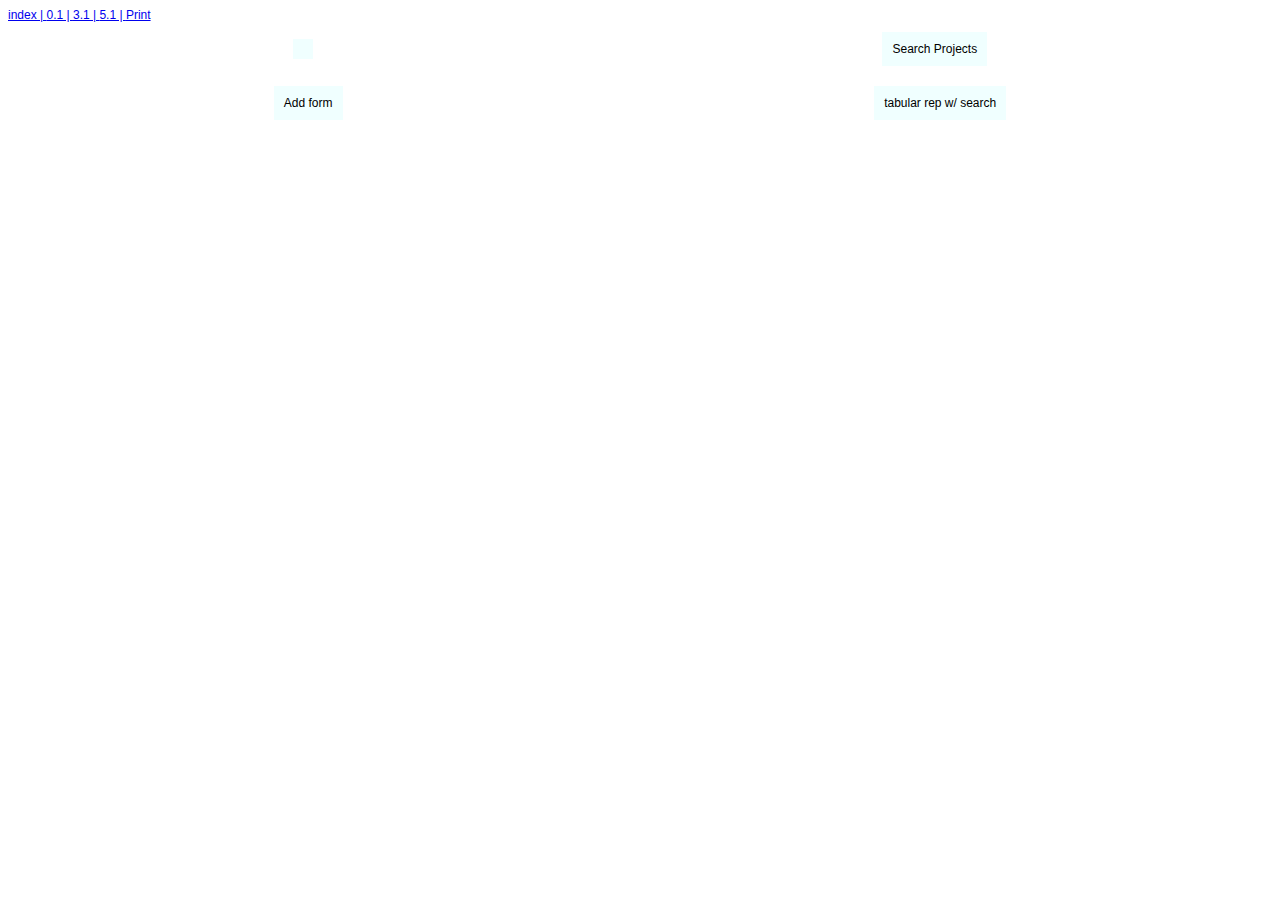
==== lcp1-0.html @ 118b73b3 "Add files via upload" ====
<!DOCTYPE html>
<html lang="en">

<head>
    <meta charset="UTF-8">
    <meta http-equiv="X-UA-Compatible" content="IE=edge">
    <meta name="viewport" content="width=device-width, initial-scale=1.0">
    <title>LCP1-0 Find or add </title>

    <link rel="stylesheet" href="style.css">

</head>

<body>

    <a href="./index.html">index  |  </a>
    <a href="./lcp1-0.html">0.1  |  </a>
    <a href="./lcp1-3.1.html">3.1  |   </a>
    <a href="./lcp1-5.1.html">5.1  |  </a>
    <a href="./lcp1-Print.html">Print </a>


    <div class="container">
        <div class="item">
            <script type="text/javascript" src="https://c0hbr589.caspio.com/dp/623e900059c52e9c25b742849b63/emb"></script>        </div>
        <div class="item">
           Search Projects
            <script type="text/javascript" src="https://c0hbr589.caspio.com/dp/623e900018060296f2f7454a924b/emb"></script>
        </div>
    </div>

    <div class="container">
        <div class="item">
            Add form
            <script type="text/javascript" src="https://c0hbr589.caspio.com/dp/623e9000ec17917f9ae049c78a7b/emb"></script>
        </div>
        <div class="item">
            tabular rep w/ search
            <script type="text/javascript" src="https://c0hbr589.caspio.com/dp/623e90003cb3292e45924613b295/emb"></script>
        </div>
    </div>

</body>

</html>
---- style.css ----
/* h1,
h2,
p {
  margin: 10px 20px 20px 20px;
}

.dpTable {
  margin: 5px 10px 40px 10px;
  border-style: solid;
  border-width: 0px;
}

.captbl {
  font-style: italic;
  margin-left: 10px;
} */


body {
  font-family: Arial, Helvetica, sans-serif;
  font-size: 12px;
}


/* 0.1 flex */
.container {
  display: flex;
  flex-flow: row nowrap;
  justify-content: space-around;
  align-items: center;

}
.item {
  margin: 10px;
  padding: 10px;
background-color: azure;
}



body {
    /* background: rgb(204,204,204);  */
  }

  page {
    background: white;
    display: block;
    margin: 0 auto;
    margin-bottom: 0.5cm;
    box-shadow: 0 0 0.5cm rgba(0,0,0,0.5);
  }
  page[size="A4"] {  
    width: 21cm;
    /* height: 29.7cm;  */
  }
  page[size="A4"][layout="landscape"] {
    width: 29.7cm;
    height: 21cm;  
  }
  /* page[size="A3"] {
    width: 29.7cm;
    height: 42cm;
  }
  page[size="A3"][layout="landscape"] {
    width: 42cm;
    height: 29.7cm;  
  }
  page[size="A5"] {
    width: 14.8cm;
    height: 21cm;
  }
  page[size="A5"][layout="landscape"] {
    width: 21cm;
    height: 14.8cm;   
  }*/
  

  @media print {
    body, page {
      margin: 0;
      box-shadow: 0;
    } */
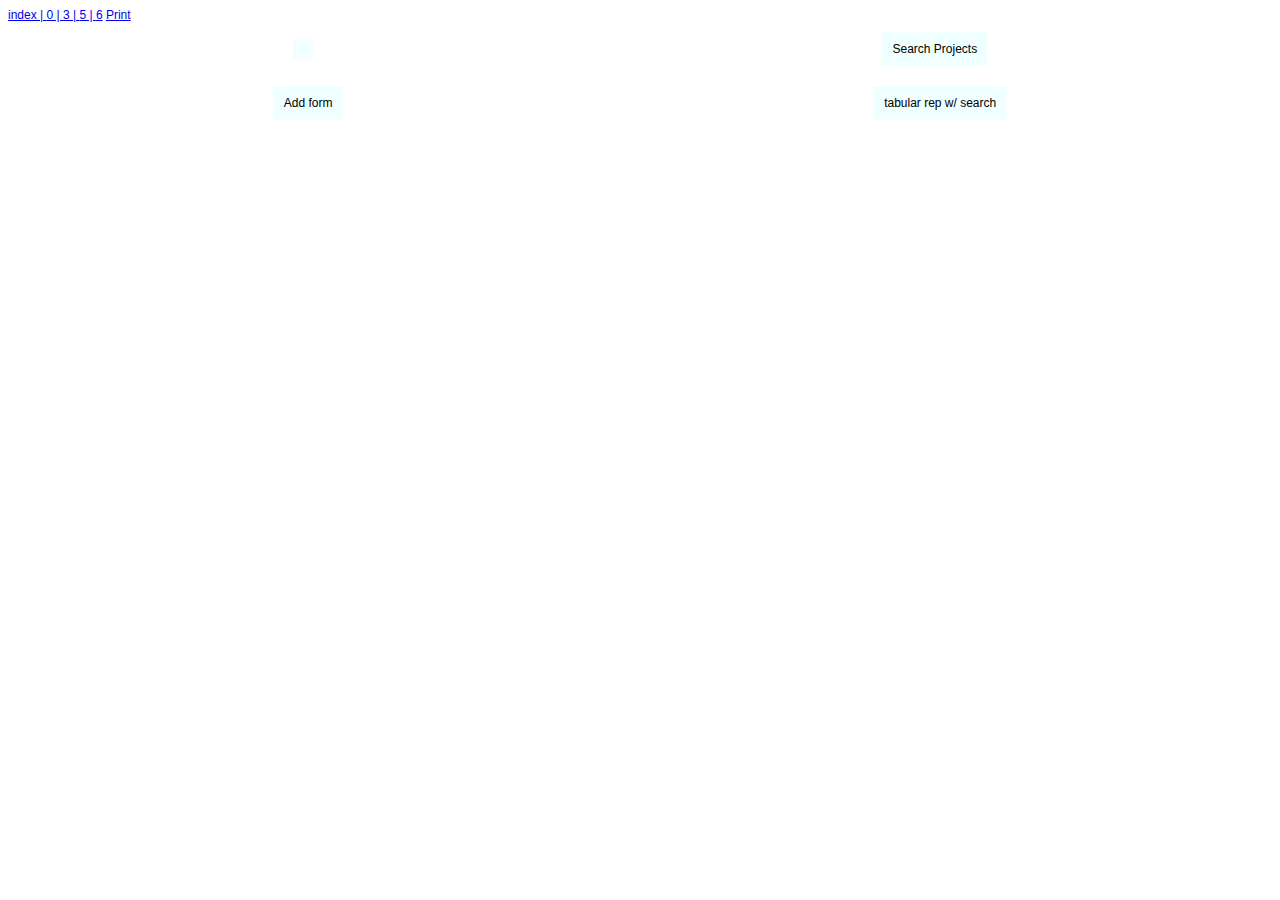
==== commit b59859e5: "nav" ====
--- a/lcp1-0.html
+++ b/lcp1-0.html
@@ -12,12 +12,12 @@
 </head>
 
 <body>
-
-    <a href="./index.html">index  |  </a>
-    <a href="./lcp1-0.html">0.1  |  </a>
-    <a href="./lcp1-3.1.html">3.1  |   </a>
-    <a href="./lcp1-5.1.html">5.1  |  </a>
-    <a href="./lcp1-Print.html">Print </a>
+    <a href="index.html">index  |  </a>
+    <a href="lcp1-0.html">0  |  </a>
+    <a href="lcp1-3.1.html">3  |   </a>
+    <a href="lcp1-5.1.html">5  |  </a>
+    <a href="lcp1-6.html">6</a>
+    <a href="lcp1-Print.html">Print </a>
 
 
     <div class="container">
--- a/style.css
+++ b/style.css
@@ -1,26 +1,9 @@
-/* h1,
-h2,
-p {
-  margin: 10px 20px 20px 20px;
-}
-
-.dpTable {
-  margin: 5px 10px 40px 10px;
-  border-style: solid;
-  border-width: 0px;
-}
-
-.captbl {
-  font-style: italic;
-  margin-left: 10px;
-} */
 
 
 body {
   font-family: Arial, Helvetica, sans-serif;
   font-size: 12px;
 }
-
 
 /* 0.1 flex */
 .container {
@@ -35,8 +18,6 @@
   padding: 10px;
 background-color: azure;
 }
-
-
 
 body {
     /* background: rgb(204,204,204);  */
@@ -74,9 +55,13 @@
     height: 14.8cm;   
   }*/
   
-
   @media print {
     body, page {
       margin: 0;
       box-shadow: 0;
-    } */
+    }}
+
+    #pdf-button{
+      margin-top: 30px;
+    }
+    